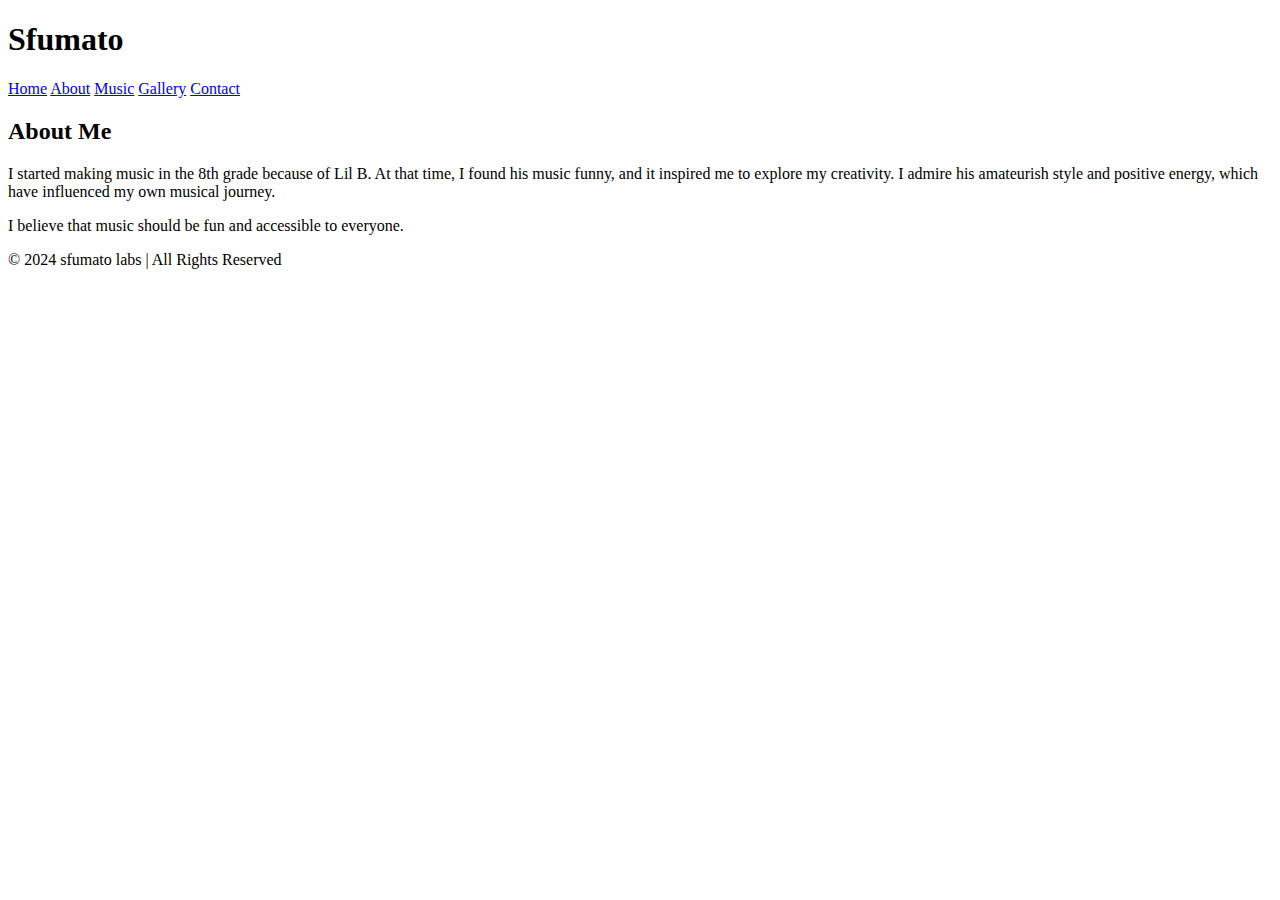
==== about.html @ 751f4eb8 "changes" ====
<!DOCTYPE html>
<html lang="en">
<head>
    <meta charset="UTF-8">
    <meta name="viewport" content="width=device-width, initial-scale=1.0">
    <title>About | sfumato labs</title>
    <link rel="stylesheet" href="styles.css">
</head>
<body>
    <header class="header">
        <h1>
            <span class="large-s">S</span>fumato
        </h1>
        <nav class="nav">
            <a href="home.html">Home</a>
            <a href="about.html">About</a>
            <a href="music.html">Music</a>
            <a href="gallery.html">Gallery</a>
            <a href="contact.html">Contact</a>
        </nav>
    </header>

    <div class="main-content">
        <h2>About Me</h2>
        <p>I started making music in the 8th grade because of Lil B. At that time, I found his music funny, and it inspired me to explore my creativity. I admire his amateurish style and positive energy, which have influenced my own musical journey.</p>
        <p>I believe that music should be fun and accessible to everyone.</p>
    </div>

    <footer class="footer">
        <p>&copy; 2024 sfumato labs | All Rights Reserved</p>
    </footer>
</body>
</html>
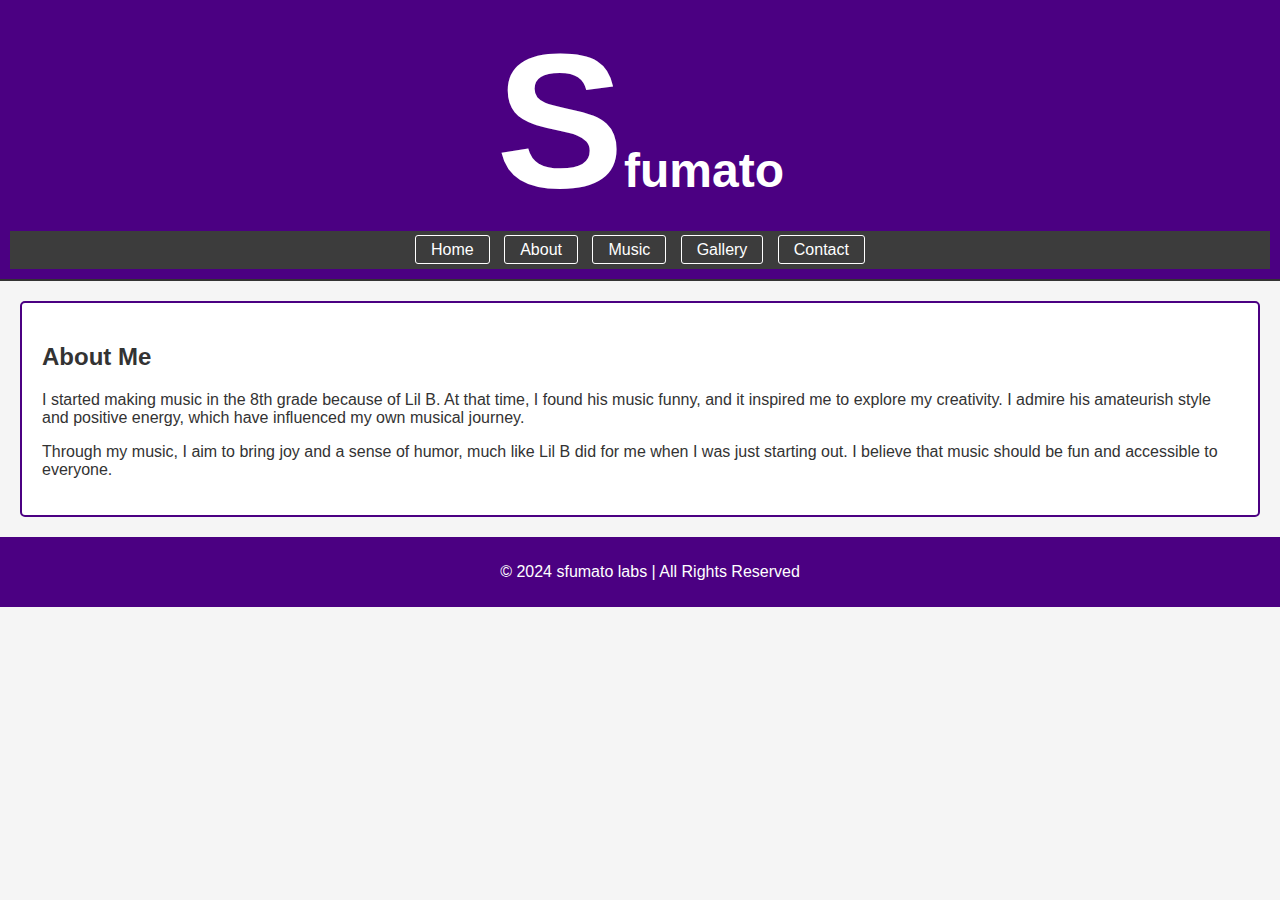
==== commit 93bf3159: "bug squashimg" ====
--- a/about.html
+++ b/about.html
@@ -4,7 +4,7 @@
     <meta charset="UTF-8">
     <meta name="viewport" content="width=device-width, initial-scale=1.0">
     <title>About | sfumato labs</title>
-    <link rel="stylesheet" href="styles.css">
+    <link rel="stylesheet" href="main.css"> 
 </head>
 <body>
     <header class="header">
@@ -12,7 +12,7 @@
             <span class="large-s">S</span>fumato
         </h1>
         <nav class="nav">
-            <a href="home.html">Home</a>
+            <a href="index.html">Home</a>
             <a href="about.html">About</a>
             <a href="music.html">Music</a>
             <a href="gallery.html">Gallery</a>
@@ -23,7 +23,7 @@
     <div class="main-content">
         <h2>About Me</h2>
         <p>I started making music in the 8th grade because of Lil B. At that time, I found his music funny, and it inspired me to explore my creativity. I admire his amateurish style and positive energy, which have influenced my own musical journey.</p>
-        <p>I believe that music should be fun and accessible to everyone.</p>
+        <p>Through my music, I aim to bring joy and a sense of humor, much like Lil B did for me when I was just starting out. I believe that music should be fun and accessible to everyone.</p>
     </div>
 
     <footer class="footer">
--- a/main.css
+++ b/main.css
@@ -0,0 +1,75 @@
+body {
+    background-color: #f5f5f5;
+    color: #333;
+    font-family: 'Verdana', sans-serif;
+    margin: 0;
+    padding: 0;
+}
+
+.header {
+    background-color: #4B0082;
+    color: white;
+    padding: 10px;
+    text-align: center;
+    border-bottom: 2px solid #333;
+}
+
+h1 {
+    font-size: 3em;
+    margin: 0;
+}
+
+.nav {
+    background-color: #3c3c3c;
+    padding: 10px;
+    text-align: center;
+}
+
+.nav a {
+    color: #fff;
+    text-decoration: none;
+    padding: 5px 15px;
+    border: 1px solid #fff;
+    border-radius: 3px;
+    margin: 0 5px;
+}
+
+.nav a:hover {
+    background-color: #b985df;
+}
+
+.main-content {
+    background-color: white;
+    padding: 20px;
+    margin: 20px;
+    border: 2px solid #4B0082;
+    border-radius: 5px;
+}
+
+.footer {
+    background-color: #4B0082;
+    color: white;
+    text-align: center;
+    padding: 10px;
+    position: relative;
+    bottom: 0;
+    width: 100%;
+}
+
+.track-title {
+    font-size: 1.5em;
+    font-weight: bold;
+    font-style: italic;
+    margin: 10px 0;
+}
+
+audio {
+    margin-top: 5px;
+    width: 100%;
+}
+
+.large-s {
+    font-size: 4em;
+    font-weight: bold;
+    color: white;
+}
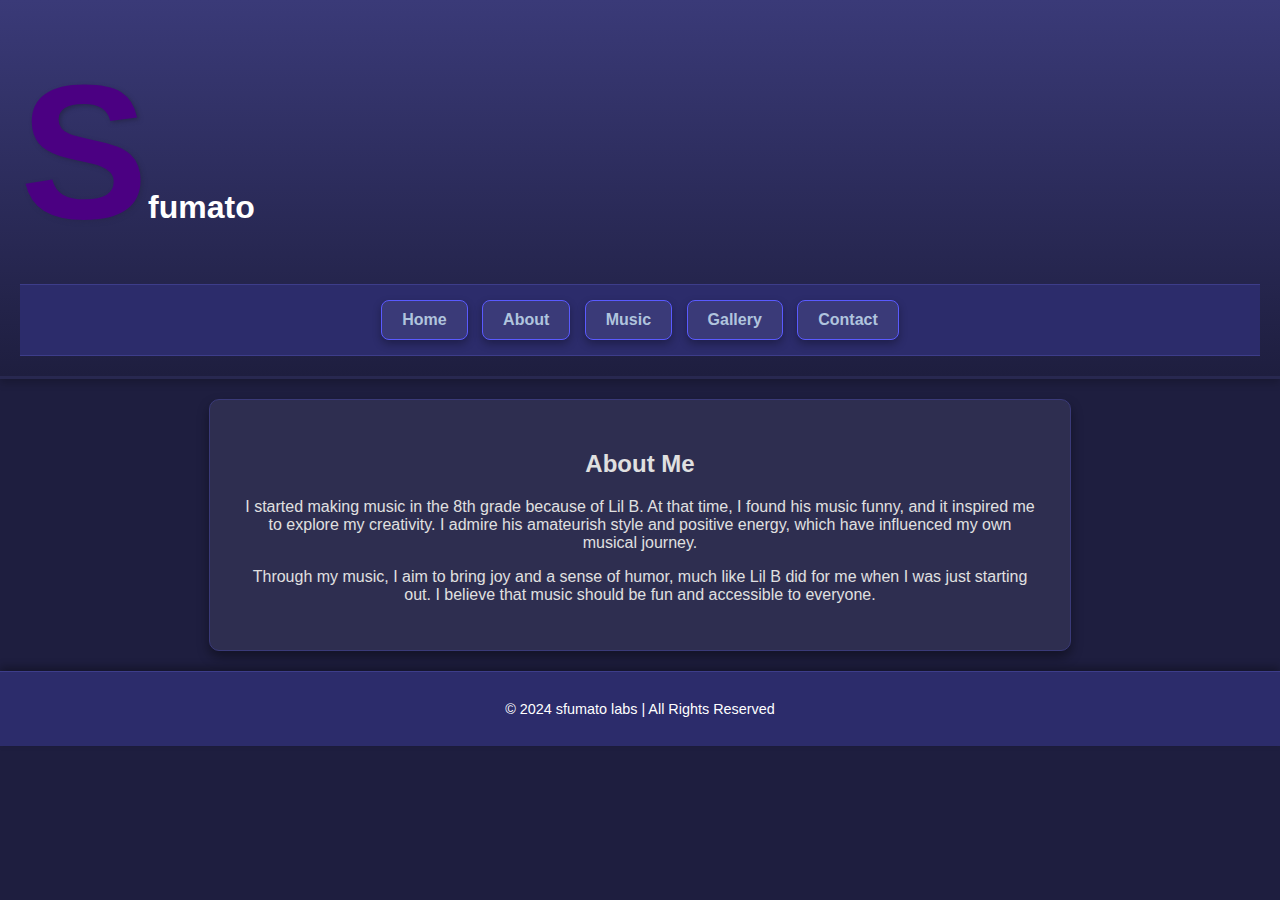
==== commit be465760: "added song pages, organization" ====
--- a/about.html
+++ b/about.html
@@ -12,11 +12,11 @@
             <span class="large-s">S</span>fumato
         </h1>
         <nav class="nav">
-            <a href="index.html">Home</a>
-            <a href="about.html">About</a>
-            <a href="music.html">Music</a>
-            <a href="gallery.html">Gallery</a>
-            <a href="contact.html">Contact</a>
+            <a href="index.html" target="_blank">Home</a>
+            <a href="about.html" target="_blank">About</a>
+            <a href="music.html" target="_blank">Music</a>
+            <a href="gallery.html" target="_blank">Gallery</a>
+            <a href="contact.html" target="_blank">Contact</a>
         </nav>
     </header>
 
--- a/main.css
+++ b/main.css
@@ -1,75 +1,270 @@
-body {
-    background-color: #f5f5f5;
-    color: #333;
-    font-family: 'Verdana', sans-serif;
+/*-----Global-----*/
+body, html {
+    height: 100%;
     margin: 0;
     padding: 0;
-}
-
+    font-family: 'Trebuchet MS', sans-serif;
+    color: #E0E0E0;
+    background-color: #1E1E3F;
+}
+
+::-webkit-scrollbar {
+    width: 12px;
+}
+
+::-webkit-scrollbar-track {
+    background: #2C2C6B;
+}
+
+::-webkit-scrollbar-thumb {
+    background: #5A5AFF;
+    border-radius: 6px;
+}
+
+/*-----Header and Nav------*/
 .header {
+    background: linear-gradient(to bottom, #3A3A78, #1E1E3F);
+    color: #FFF;
+    padding: 20px;
+    text-align: left;
+    border-bottom: 3px solid #282850;
+    box-shadow: 0 4px 8px rgba(0, 0, 0, 0.2);
+}
+
+.large-s {
+    font-size: 6em;
+    font-weight: bold;
+    color: #4B0082;
+    text-shadow: 2px 2px 4px #282850;
+}
+
+.nav {
+    background-color: #2C2C6B;
+    text-align: center;
+    padding: 15px;
+    border-top: 1px solid #3D3D8A;
+    border-bottom: 1px solid #3D3D8A;
+}
+
+.nav a {
+    color: #B0C4DE;
+    text-decoration: none;
+    padding: 10px 20px;
+    margin: 0 5px;
+    background-color: #3A3A78;
+    border: 1px solid #5A5AFF;
+    border-radius: 8px;
+    display: inline-block;
+    box-shadow: 0 4px 8px rgba(0, 0, 0, 0.3);
+    font-weight: bold;
+}
+
+.nav a:hover {
     background-color: #4B0082;
-    color: white;
+    border-color: #B0C4DE;
+    color: #FFF;
+}
+
+/*-----Main Content-----*/
+.main-content {
+    background-color: #2E2E50;
+    padding: 30px;
+    margin: 20px auto;
+    border: 1px solid #3A3A78;
+    border-radius: 10px;
+    max-width: 800px;
+    box-shadow: 0 6px 12px rgba(0, 0, 0, 0.4);
+    text-align: center;
+}
+
+/*-----Music-----*/
+.music-section, .discography {
+    background-color: #1E1E3F;
+    padding: 30px;
+}
+
+.song-list {
+    display: flex;
+    flex-direction: column;
+    align-items: center;
+    margin-bottom: 40px;
+}
+
+.song-item {
+    background-color: #2E2E50;
+    padding: 20px;
+    margin: 10px;
+    border-radius: 10px;
+    width: 80%;
+    max-width: 600px;
+    box-shadow: 0 4px 8px rgba(0, 0, 0, 0.3);
+    transition: transform 0.2s;
+    text-align: center;
+}
+
+.song-item a {
+    color: #5A5AFF;
+    text-decoration: none;
+    font-size: 1.5em;
+    font-weight: bold;
+}
+
+.song-item:hover {
+    transform: scale(1.05);
+}
+
+.discography h3 {
+    color: #5A5AFF;
+    margin-bottom: 20px;
+    text-align: center;
+}
+
+.discography ul {
+    list-style: none;
+    padding: 0;
+}
+
+.discography li {
+    background-color: #3A3A78;
+    color: #E0E0E0;
+    margin: 10px 0;
+    padding: 15px;
+    border-radius: 8px;
+    box-shadow: 0 4px 8px rgba(0, 0, 0, 0.3);
+}
+
+/*-----Buttons-----*/
+.glossy-btn {
+    background: linear-gradient(to bottom, #5A5AFF 0%, #2C2C6B 100%);
+    color: #FFF;
+    padding: 10px 20px;
+    border-radius: 12px;
+    border: 2px solid #B0C4DE;
+    box-shadow: 0 5px 10px rgba(0, 0, 0, 0.5);
+    font-weight: bold;
+    cursor: pointer;
+    text-decoration: none;
+    display: inline-block;
+    margin: 10px 0;
+}
+
+.glossy-btn:hover {
+    background: linear-gradient(to bottom, #7A7AFF 0%, #4B0082 100%);
+    border-color: #FFF;
+}
+
+.marquee {
+    overflow: hidden;
+    white-space: nowrap;
+    animation: marquee 10s linear infinite;
+    background-color: #2C2C6B;
+    color: #FFF;
     padding: 10px;
-    text-align: center;
-    border-bottom: 2px solid #333;
-}
-
-h1 {
-    font-size: 3em;
+    font-weight: bold;
+}
+
+@keyframes marquee {
+    from { transform: translateX(100%); }
+    to { transform: translateX(-100%); }
+}
+
+/*-----Footer-----*/
+.footer {
+    background-color: #2C2C6B;
+    color: #FFF;
+    text-align: center;
+    padding: 15px;
+    font-size: 0.9em;
+    border-top: 1px solid #3D3D8A;
+    box-shadow: 0 -4px 8px rgba(0, 0, 0, 0.3);
+}
+
+/*-----Forms-----*/
+.contact-container {
+    display: flex;
+    flex-direction: column;
+    justify-content: center;
+    align-items: center;
+    height: calc(100% - 80px); 
+    background-color: #1E1E3F;
+    color: #E0E0E0;
+    font-family: 'Trebuchet MS', sans-serif;
+    text-align: center;
+}
+
+.contact-text {
+    font-size: 10em;
+    font-weight: bold;
+    color: #5A5AFF;
+    text-shadow: 2px 2px 4px #4B0082;
+    line-height: 1;
     margin: 0;
 }
 
-.nav {
-    background-color: #3c3c3c;
+.email-form {
+    width: 100%;
+    max-width: 600px;
+    margin-top: 20px;
+}
+
+.email-form input[type="email"], .email-form input[type="submit"] {
+    width: 100%;
+    padding: 15px;
+    font-size: 1em;
+    border: 2px solid #5A5AFF; 
+    border-radius: 8px;
+    background-color: #2E2E50; 
+    color: #E0E0E0;
+    margin-bottom: 20px;
+}
+
+.email-form input[type="submit"] {
+    font-size: 1.2em;
+    font-weight: bold;
+    background-color: #5A5AFF; 
+    cursor: pointer;
+    box-shadow: 0 4px 8px rgba(0, 0, 0, 0.3);
+}
+
+.email-form input[type="submit"]:hover {
+    background-color: #4B0082; 
+}
+
+/*-----Gallery-----*/
+.gallery-container {
+    display: flex;
+    flex-wrap: wrap;
+    justify-content: center;
+    padding: 20px;
+    background-color: #1E1E3F; 
+}
+
+.gallery-item {
+    width: 250px;
+    height: 250px;
+    margin: 15px;
+    background-color: #2E2E50;
+    border: 2px solid #5A5AFF;
+    border-radius: 12px;
+    overflow: hidden;
+    box-shadow: 0 4px 12px rgba(0, 0, 0, 0.4);
+    transition: transform 0.2s ease-in-out;
+}
+
+.gallery-item img {
+    width: 100%;
+    height: 100%;
+    object-fit: cover;
+}
+
+.gallery-item:hover {
+    transform: scale(1.05);
+}
+
+.gallery-item-title {
+    font-size: 1.2em;
+    text-align: center;
     padding: 10px;
-    text-align: center;
-}
-
-.nav a {
-    color: #fff;
-    text-decoration: none;
-    padding: 5px 15px;
-    border: 1px solid #fff;
-    border-radius: 3px;
-    margin: 0 5px;
-}
-
-.nav a:hover {
-    background-color: #b985df;
-}
-
-.main-content {
-    background-color: white;
-    padding: 20px;
-    margin: 20px;
-    border: 2px solid #4B0082;
-    border-radius: 5px;
-}
-
-.footer {
-    background-color: #4B0082;
-    color: white;
-    text-align: center;
-    padding: 10px;
-    position: relative;
-    bottom: 0;
-    width: 100%;
-}
-
-.track-title {
-    font-size: 1.5em;
-    font-weight: bold;
-    font-style: italic;
-    margin: 10px 0;
-}
-
-audio {
-    margin-top: 5px;
-    width: 100%;
-}
-
-.large-s {
-    font-size: 4em;
-    font-weight: bold;
-    color: white;
-}
+    color: #E0E0E0;
+    background-color: #3A3A78;
+}
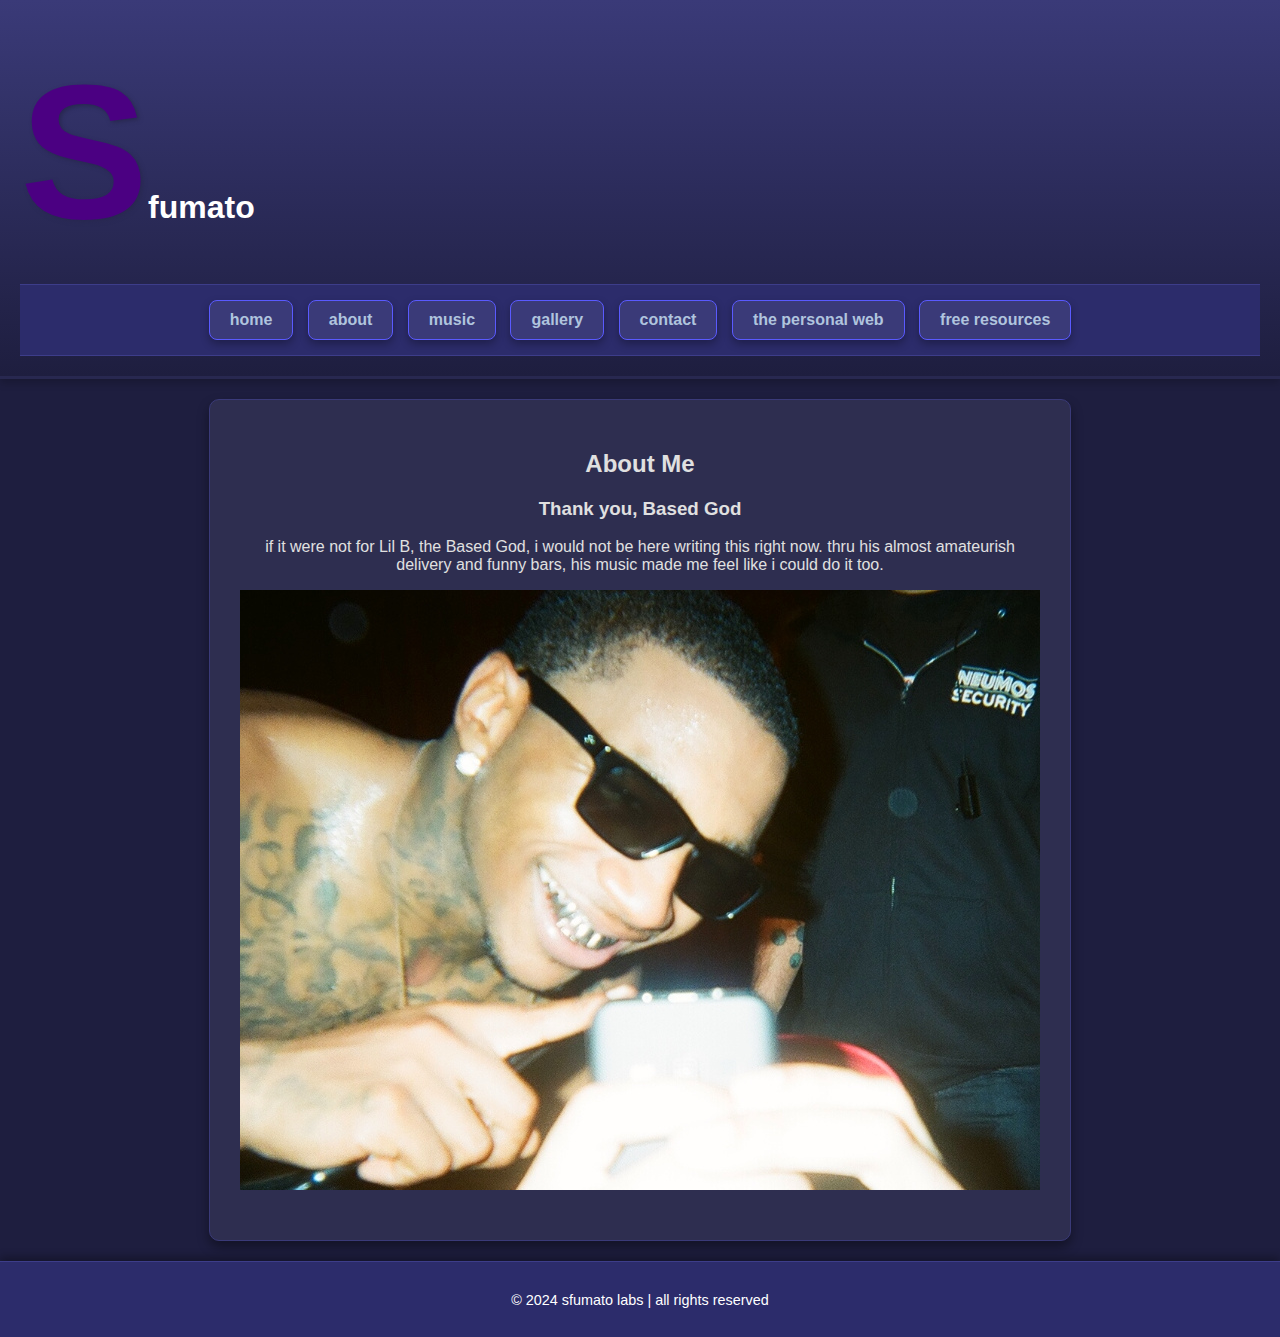
==== commit e4c840e5: "favicon and fixes" ====
--- a/about.html
+++ b/about.html
@@ -1,10 +1,12 @@
 <!DOCTYPE html>
+<html lang="en">
 <html lang="en">
 <head>
     <meta charset="UTF-8">
     <meta name="viewport" content="width=device-width, initial-scale=1.0">
-    <title>About | sfumato labs</title>
-    <link rel="stylesheet" href="main.css"> 
+    <title>sfumato labs</title>
+    <link rel="stylesheet" href="main.css">
+    <link href="Images/favicon (1).ico" rel="icon" type="image/x-icon">
 </head>
 <body>
     <header class="header">
@@ -12,22 +14,27 @@
             <span class="large-s">S</span>fumato
         </h1>
         <nav class="nav">
-            <a href="index.html" target="_blank">Home</a>
-            <a href="about.html" target="_blank">About</a>
-            <a href="music.html" target="_blank">Music</a>
-            <a href="gallery.html" target="_blank">Gallery</a>
-            <a href="contact.html" target="_blank">Contact</a>
+            <a href="index.html">home</a>
+            <a href="about.html">about</a>
+            <a href="music.html">music</a>
+            <a href="gallery.html">gallery</a>
+            <a href="contact.html">contact</a>
+            <a href="personal-web.html">the personal web</a>
+            <a href="free-resources.html">free resources</a>
         </nav>
     </header>
+        
 
     <div class="main-content">
         <h2>About Me</h2>
-        <p>I started making music in the 8th grade because of Lil B. At that time, I found his music funny, and it inspired me to explore my creativity. I admire his amateurish style and positive energy, which have influenced my own musical journey.</p>
-        <p>Through my music, I aim to bring joy and a sense of humor, much like Lil B did for me when I was just starting out. I believe that music should be fun and accessible to everyone.</p>
+        <h3>Thank you, Based God</h3>
+        <p>if it were not for Lil B, the Based God, i would not be here writing this right now. thru his almost amateurish delivery and funny bars, his music made me feel like i could do it too.</p>
+        <img src="Images/lil b.jpg" alt="Lil_B_photo">
+        </p>
     </div>
 
     <footer class="footer">
-        <p>&copy; 2024 sfumato labs | All Rights Reserved</p>
+        <p>&copy; 2024 sfumato labs | all rights reserved</p>
     </footer>
 </body>
 </html>
